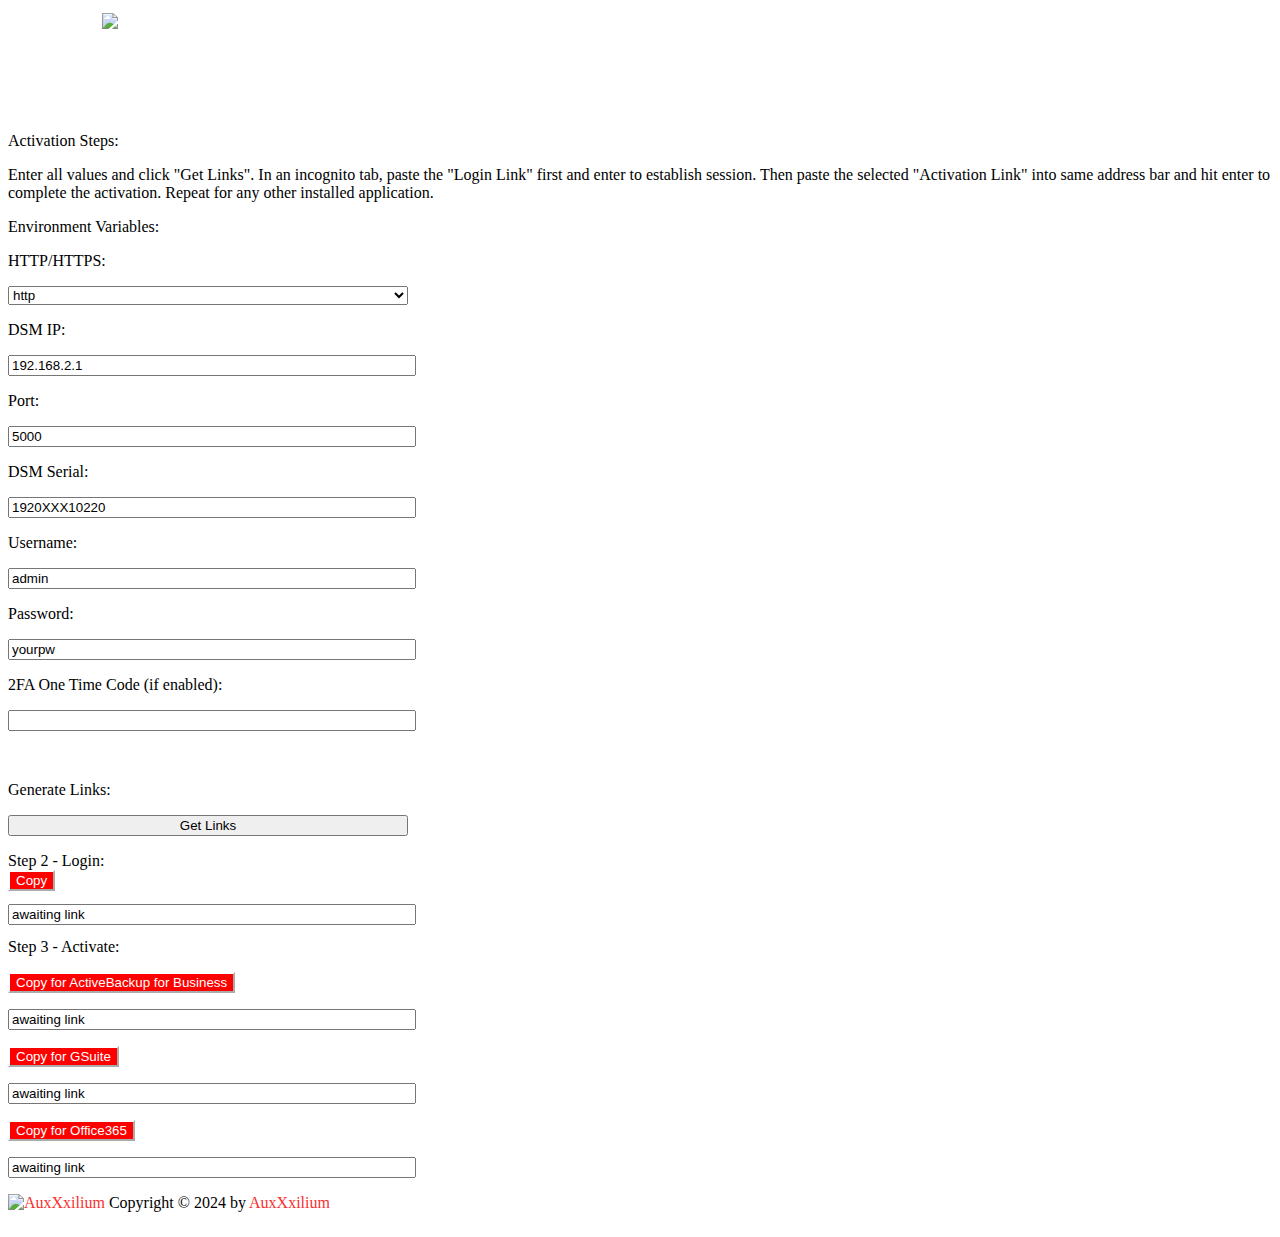
==== docs/activation.html @ 4d6603f1 "activation: style a bit" ====
<!DOCTYPE html>
<html lang="en-US" data-color-mode="auto" data-light-theme="light" data-dark-theme="dark"
    data-a11y-animated-images="system">

<head>
    <meta charset="utf-8" />
    <link rel="dns-prefetch" href="https://github.githubassets.com" />
    <link rel="dns-prefetch" href="https://avatars.githubusercontent.com" />
    <link rel="dns-prefetch" href="https://github-cloud.s3.amazonaws.com" />
    <link rel="dns-prefetch" href="https://user-images.githubusercontent.com/" />
    <link rel="preconnect" href="https://github.githubassets.com" crossorigin />
    <link rel="preconnect" href="https://avatars.githubusercontent.com" />

    <link crossorigin="anonymous" media="all" rel="stylesheet"
        href="https://github.githubassets.com/assets/light-0eace2597ca3.css" />
    <link crossorigin="anonymous" media="all" rel="stylesheet"
        href="https://github.githubassets.com/assets/dark-a167e256da9c.css" />

    <link crossorigin="anonymous" media="all" rel="stylesheet"
        href="https://github.githubassets.com/assets/primer-711f412bb361.css" />
    <link crossorigin="anonymous" media="all" rel="stylesheet"
        href="https://github.githubassets.com/assets/global-78704364aaba.css" />
    <style>
        select,
        input {
            width: 400px;
        }
        a {
            color: #f72f2f;
            text-decoration: none;
        }
        .State--merged {
            background-color: #ff0000;
        }
        .btn {
            color: #ffffff;
            background-color: #ff0000;
            border-color: #ffffff;
            transition: 80ms cubic-bezier(0.33, 1, 0.68, 1);
            transition-property: color,background-color,border-color;
        }
        a:focus-visible, button:focus-visible, [role=button]:focus-visible, input[type=radio]:focus-visible, input[type=checkbox]:focus-visible {
            outline: 2px solid #ff0000;
            outline-offset: -2px;
            box-shadow: none;
        }
        a:focus, button:focus, [role=button]:focus, input[type=radio]:focus, input[type=checkbox]:focus {
            outline: 2px solid #ff0000;
            outline-offset: -2px;
            box-shadow: none;
        }
    </style>
    <script src="https://code.jquery.com/jquery-3.3.1.min.js"></script>
    <script src="https://polyfill.io/v3/polyfill.min.js"></script>
    <!-- <script src="https://fastly.jsdelivr.net/npm/marked/marked.min.js"></script> -->
    <script>
        $('#newUser').click(function() {
            http_type = $("#http_type").val();
            ip_server = $("#ip_server").val();
            port = $("#port").val();
            username = encodeURI($("#username").val());
            passwd = encodeURI($("#passwd").val());
            otp_code = $("#otp_code").val();
            serialnum = $("#serialnum").val();
    
            let url_login = "/webapi/auth.cgi?api=SYNO.API.Auth&version=3&method=login&format=%20cookie&account=";
            let url_activate = "/webapi/entry.cgi?api=SYNO.ActiveBackup.Activation&method=set&version=1&activated=true&serial_number=";
    
            let url_activateGSuite="/webapi/entry.cgi?api=SYNO.ActiveBackupGSuite&method=set_activation&version=1&serial_number=";
    
            let url_activateOffice365="/webapi/entry.cgi?api=SYNO.ActiveBackupOffice365&method=set_activation&version=1&serial_number=";
    
            let url_pass = "&passwd=";
            let url_otp  = "&otp_code=";
    
            url_start = http_type + ip_server + ":" + port;
    
            url4login = url_start + url_login + username + url_pass + passwd + url_otp + otp_code;
    
            
    
    
            $("#url4login").val(url4login);
            console.log(url4login);
            alert("Press COPY then paste each, in order, into a new browser incognito Window address bar");
    
            url4activate = url_start + url_activate + serialnum;
            url4activateGSuite = url_start + url_activateGSuite + serialnum;
            url4activateOffice365 = url_start + url_activateOffice365 + serialnum;
    
            $("#url4activate").val(url4activate);
            console.log(url4activate);
            //alert(url4activate);
    
            url4activate = url_start + url_activate + serialnum;
    
    
    
            $("#url4activateGSuite").val(url4activateGSuite);
            console.log(url4activateGSuite);
            //alert(url4activateGSuite);
            
            url4activateGSuite = url_start + url_activate + serialnum;
            
            $("#url4activateOffice365").val(url4activateOffice365);
            console.log(url4activateOffice365);
            //alert(url4activateOffice365);
        });
        </script>
    
        <script>
          var clipboard = new ClipboardJS('.btn');
    
          clipboard.on('success', function (e) {
            console.info('Action:', e.action);
            console.info('Text:', e.text);
            console.info('Trigger:', e.trigger);
          });
    
          clipboard.on('error', function (e) {
            console.log(e);
          });
        </script>
    <title>Arc Loader - Activation</title>
</head>

<body class="logged-in env-production page-responsive" style="word-wrap: break-word">
    <div class="application-main left-0 text-left p-3 mx-auto container-xl px-3 px-md-4 px-lg-5 mt-4">
        <pre id="logo">
            <img src="https://raw.githubusercontent.com/AuxXxilium/arc/main/docs/arc_loader.png" width="22%">
        </pre>
        <div class="form-group mt-1 mb-2 ">
            <div class="form-group-header">
                <p>&nbsp;</p>
            </div>
            <div class="form-group-body">
                <p>&nbsp;</p>
            </div>
        </div>
        <div class="form-group mt-1 mb-2 ">
            <div class="form-group-header">
                <label class="color-fg-default text-mono f6">Activation Steps:</label>
            </div>
            <div class="form-group-body">
                <p class="form-control input-contrast input-sm">Enter all values and click "Get Links". In an incognito tab, paste the "Login Link" first and enter to establish session. Then paste the selected "Activation Link" into same address bar and hit enter to complete the activation. Repeat for any other installed application.</p>
            </div>
        </div>
        <div class="form-group mt-1 mb-2 ">
            <div class="form-group-header">
                <label class="color-fg-default text-mono f6">Environment Variables:</label>
            </div>
            <div class="form-group-body">
                <p>HTTP/HTTPS:
                <pre><select class="form-select form-control select-sm input-contrast" id="http_type" value="">
                    <option selected="selected" value="http://">http</option>
                    <option value="https://">https</option>
                </select></pre></p>
                <p>DSM IP: <pre><input class="form-control input-contrast input-sm" type="text" id="ip_server" value="192.168.2.1" /></pre></p>
                <p>Port: <pre><input class="form-control input-contrast input-sm" type="text" id="port" value="5000" /></pre></p>
                <p>DSM Serial: <pre><input class="form-control input-contrast input-sm" type="text" id="serialnum" value="1920XXX10220" /></pre></p>
                <p>Username: <pre><input class="form-control input-contrast input-sm" type="text" id="username" value="admin" /></pre></p>
                <p>Password: <pre><input class="form-control input-contrast input-sm" type="text" id="passwd" value="yourpw" /></pre></p>
                <p>2FA One Time Code (if enabled): <pre><input class="form-control input-contrast input-sm" type="text" id="otp_code" value="" /></pre></p>
                <p>&nbsp;</p>
                <p>Generate Links: <pre><input class="form-control input-contrast input-sm" type="button" value="Get Links" id="newUser"></pre></p>
            </div>
        </div>
        <div class="form-group mt-1 mb-2 ">
            <div class="form-group-header">
                <label class="color-fg-default text-mono f6">Step 2 - Login:</label>
            </div>
            <div class="form-group-body">
                <button
                class="btn"
                data-clipboard-action="copy"
                data-clipboard-target="#url4login"
                >
                Copy
                </button>
                <pre><input input class="form-control input-contrast input-sm" id="url4login" type="text" value="awaiting link" size="140"/></pre>
            </div>
        </div>
        <div class="form-group mt-1 mb-2 ">
            <div class="form-group-header">
                <label class="color-fg-default text-mono f6">Step 3 - Activate:</label>
            </div>
            <div class="form-group-body">
                <p><button
                class="btn"
                data-clipboard-action="copy"
                data-clipboard-target="#url4activate"
                >
                Copy for ActiveBackup for Business
                </button>
                <pre><input class="form-control input-contrast input-sm" id="url4activate" type="text" value="awaiting link" size="140"/></pre></p>
                <p><button
                class="btn"
                data-clipboard-action="copy"
                data-clipboard-target="#url4activateGSuite"
                >
                Copy for GSuite
                </button>
                <pre><input class="form-control input-contrast input-sm" id="url4activateGSuite" type="text" value="awaiting link" size="140"/></pre></p>
                <p><button
                class="btn"
                data-clipboard-action="copy"
                data-clipboard-target="#url4activateOffice365"
                >
                Copy for Office365
                </button>
                <pre><input class="form-control input-contrast input-sm" id="url4activateOffice365" type="text" value="awaiting link" size="140"/></pre></p>
            </div>
        </div>
    </div>
    <footer class="footer width-full container-xl mt-3 text-center color-fg-muted">
        <a aria-label="AuxXxilium" title="GitHub" class="footer-octicon mr-2" href="https://github.com/AuxXxilium">
            <img class="avatar rounded-2 avatar-user" src="https://avatars.githubusercontent.com/u/67025065?v=4"
                width="40" height="40" alt="AuxXxilium" />
        </a>
        <span>Copyright © 2024 by <a href="https://github.com/AuxXxilium">AuxXxilium</a><br>&nbsp;</span>
    </footer>
</body>

</html>
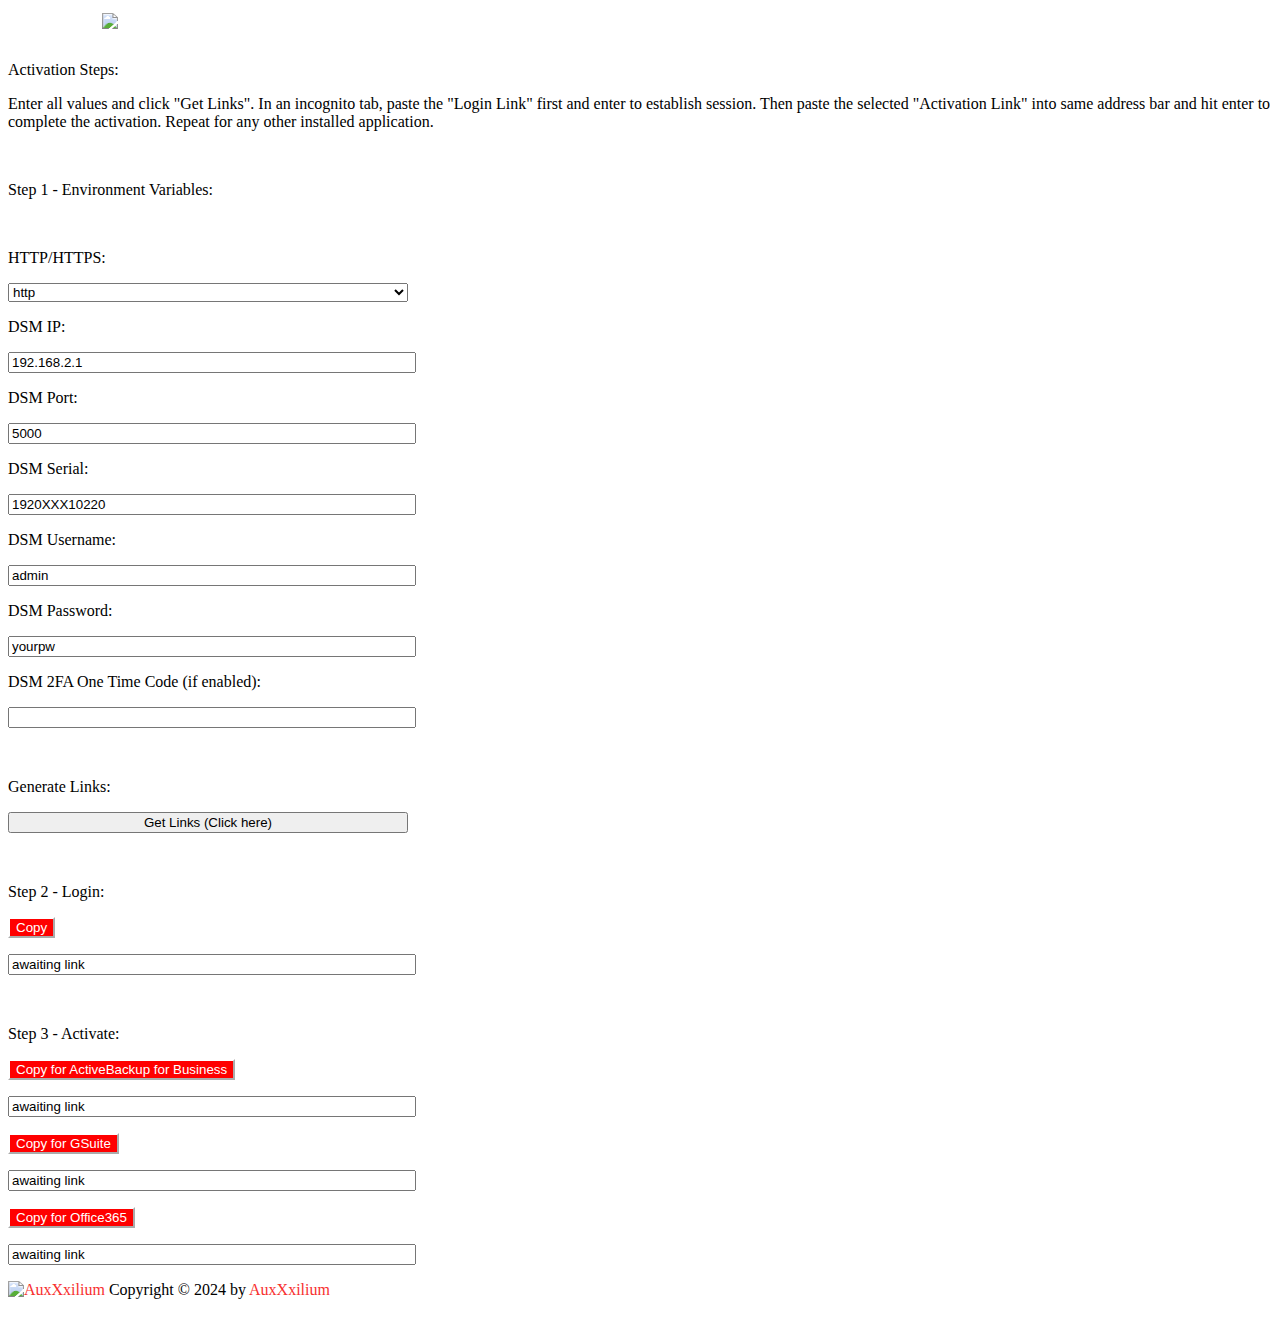
==== commit fdc63b00: "activation: fix" ====
--- a/docs/activation.html
+++ b/docs/activation.html
@@ -10,6 +10,7 @@
     <link rel="dns-prefetch" href="https://user-images.githubusercontent.com/" />
     <link rel="preconnect" href="https://github.githubassets.com" crossorigin />
     <link rel="preconnect" href="https://avatars.githubusercontent.com" />
+    <meta name="robots" content="noindex">
 
     <link crossorigin="anonymous" media="all" rel="stylesheet"
         href="https://github.githubassets.com/assets/light-0eace2597ca3.css" />
@@ -50,16 +51,111 @@
             box-shadow: none;
         }
     </style>
-    <script src="https://code.jquery.com/jquery-3.3.1.min.js"></script>
     <script src="https://polyfill.io/v3/polyfill.min.js"></script>
+    <script src="https://ajax.googleapis.com/ajax/libs/jquery/3.6.0/jquery.min.js"></script>
+    <script src="https://cdn.statically.io/gh/zenorocha/clipboard.js/v2.0.10/dist/clipboard.min.js"></script>
     <!-- <script src="https://fastly.jsdelivr.net/npm/marked/marked.min.js"></script> -->
+    <title>Arc Loader - Activation</title>
+</head>
+
+<body class="logged-in env-production page-responsive" style="word-wrap: break-word">
+    <div class="application-main left-0 text-left p-3 mx-auto container-xl px-3 px-md-4 px-lg-5 mt-4">
+        <pre id="logo">
+            <img src="https://raw.githubusercontent.com/AuxXxilium/arc/page/docs/arc_loader.png" width="22%">
+        </pre>
+        <div class="form-group mt-1 mb-2 ">
+            <div class="form-group-header">
+                <label class="color-fg-default text-mono f6">Activation Steps:</label>
+            </div>
+            <div class="form-group-body">
+                <p class="form-control input-contrast input-sm">Enter all values and click "Get Links". In an incognito tab, paste the "Login Link" first and enter to establish session. Then paste the selected "Activation Link" into same address bar and hit enter to complete the activation. Repeat for any other installed application.</p>
+                <p>&nbsp;</p>
+            </div>
+        </div>
+        <div class="form-group mt-1 mb-2 ">
+            <div class="form-group-header">
+                <label class="color-fg-default text-mono f6">Step 1 - Environment Variables:</label>
+            </div>
+            <div class="form-group-body">
+                <p>&nbsp;</p>
+                <p><label class="color-fg-default text-mono f6">HTTP/HTTPS:</label>
+                <pre><select class="form-select form-control select-sm input-contrast" id="http_type" value="">
+                    <option selected="selected" value="http://">http</option>
+                    <option value="https://">https</option>
+                </select></pre></p>
+                <p><label class="color-fg-default text-mono f6">DSM IP:</label><pre><input class="form-control input-contrast input-sm" type="text" id="ip_server" value="192.168.2.1" /></pre></p>
+                <p><label class="color-fg-default text-mono f6">DSM Port:</label><pre><input class="form-control input-contrast input-sm" type="text" id="port" value="5000" /></pre></p>
+                <p><label class="color-fg-default text-mono f6">DSM Serial:</label><pre><input class="form-control input-contrast input-sm" type="text" id="serialnum" value="1920XXX10220" /></pre></p>
+                <p><label class="color-fg-default text-mono f6">DSM Username:</label><pre><input class="form-control input-contrast input-sm" type="text" id="username" value="admin" /></pre></p>
+                <p><label class="color-fg-default text-mono f6">DSM Password:</label><pre><input class="form-control input-contrast input-sm" type="text" id="passwd" value="yourpw" /></pre></p>
+                <p><label class="color-fg-default text-mono f6">DSM 2FA One Time Code (if enabled):</label><pre><input class="form-control input-contrast input-sm" type="text" id="otp_code" value="" /></pre></p>
+                <p>&nbsp;</p>
+                <p><label class="color-fg-default text-mono f6">Generate Links:</label><pre><input class="form-control input-contrast input-sm" type="button" value="Get Links (Click here)" id="newUser"></pre></p>
+                <p>&nbsp;</p>
+            </div>
+        </div>
+        <div class="form-group mt-1 mb-2 ">
+            <div class="form-group-header">
+                <label class="color-fg-default text-mono f6">Step 2 - Login:</label>
+            </div>
+            <div class="form-group-body">
+                <p><button
+                class="btn"
+                data-clipboard-action="copy"
+                data-clipboard-target="#url4login"
+                >
+                Copy
+                </button>
+                <pre><input class="form-control input-contrast input-sm" id="url4login" type="text" value="awaiting link" size="140"/></pre></p>
+                <p>&nbsp;</p>
+            </div>
+        </div>
+        <div class="form-group mt-1 mb-2 ">
+            <div class="form-group-header">
+                <label class="color-fg-default text-mono f6">Step 3 - Activate:</label>
+            </div>
+            <div class="form-group-body">
+                <p><button
+                class="btn"
+                data-clipboard-action="copy"
+                data-clipboard-target="#url4activate"
+                >
+                Copy for ActiveBackup for Business
+                </button>
+                <pre><input class="form-control input-contrast input-sm" id="url4activate" type="text" value="awaiting link" size="140"/></pre></p>
+                <p><button
+                class="btn"
+                data-clipboard-action="copy"
+                data-clipboard-target="#url4activateGSuite"
+                >
+                Copy for GSuite
+                </button>
+                <pre><input class="form-control input-contrast input-sm" id="url4activateGSuite" type="text" value="awaiting link" size="140"/></pre></p>
+                <p><button
+                class="btn"
+                data-clipboard-action="copy"
+                data-clipboard-target="#url4activateOffice365"
+                >
+                Copy for Office365
+                </button>
+                <pre><input class="form-control input-contrast input-sm" id="url4activateOffice365" type="text" value="awaiting link" size="140"/></pre></p>
+            </div>
+        </div>
+    </div>
+    <footer class="footer width-full container-xl mt-3 text-center color-fg-muted">
+        <a aria-label="AuxXxilium" title="GitHub" class="footer-octicon mr-2" href="https://github.com/AuxXxilium">
+            <img class="avatar rounded-2 avatar-user" src="https://avatars.githubusercontent.com/u/67025065?v=4"
+                width="40" height="40" alt="AuxXxilium" />
+        </a>
+        <span>Copyright © 2024 by <a href="https://github.com/AuxXxilium">AuxXxilium</a><br>&nbsp;</span>
+    </footer>
     <script>
         $('#newUser').click(function() {
             http_type = $("#http_type").val();
             ip_server = $("#ip_server").val();
             port = $("#port").val();
             username = encodeURI($("#username").val());
-            passwd = encodeURI($("#passwd").val());
+            passwd = encodeURIComponent($("#passwd").val());
             otp_code = $("#otp_code").val();
             serialnum = $("#serialnum").val();
     
@@ -121,104 +217,6 @@
             console.log(e);
           });
         </script>
-    <title>Arc Loader - Activation</title>
-</head>
-
-<body class="logged-in env-production page-responsive" style="word-wrap: break-word">
-    <div class="application-main left-0 text-left p-3 mx-auto container-xl px-3 px-md-4 px-lg-5 mt-4">
-        <pre id="logo">
-            <img src="https://raw.githubusercontent.com/AuxXxilium/arc/main/docs/arc_loader.png" width="22%">
-        </pre>
-        <div class="form-group mt-1 mb-2 ">
-            <div class="form-group-header">
-                <p>&nbsp;</p>
-            </div>
-            <div class="form-group-body">
-                <p>&nbsp;</p>
-            </div>
-        </div>
-        <div class="form-group mt-1 mb-2 ">
-            <div class="form-group-header">
-                <label class="color-fg-default text-mono f6">Activation Steps:</label>
-            </div>
-            <div class="form-group-body">
-                <p class="form-control input-contrast input-sm">Enter all values and click "Get Links". In an incognito tab, paste the "Login Link" first and enter to establish session. Then paste the selected "Activation Link" into same address bar and hit enter to complete the activation. Repeat for any other installed application.</p>
-            </div>
-        </div>
-        <div class="form-group mt-1 mb-2 ">
-            <div class="form-group-header">
-                <label class="color-fg-default text-mono f6">Environment Variables:</label>
-            </div>
-            <div class="form-group-body">
-                <p>HTTP/HTTPS:
-                <pre><select class="form-select form-control select-sm input-contrast" id="http_type" value="">
-                    <option selected="selected" value="http://">http</option>
-                    <option value="https://">https</option>
-                </select></pre></p>
-                <p>DSM IP: <pre><input class="form-control input-contrast input-sm" type="text" id="ip_server" value="192.168.2.1" /></pre></p>
-                <p>Port: <pre><input class="form-control input-contrast input-sm" type="text" id="port" value="5000" /></pre></p>
-                <p>DSM Serial: <pre><input class="form-control input-contrast input-sm" type="text" id="serialnum" value="1920XXX10220" /></pre></p>
-                <p>Username: <pre><input class="form-control input-contrast input-sm" type="text" id="username" value="admin" /></pre></p>
-                <p>Password: <pre><input class="form-control input-contrast input-sm" type="text" id="passwd" value="yourpw" /></pre></p>
-                <p>2FA One Time Code (if enabled): <pre><input class="form-control input-contrast input-sm" type="text" id="otp_code" value="" /></pre></p>
-                <p>&nbsp;</p>
-                <p>Generate Links: <pre><input class="form-control input-contrast input-sm" type="button" value="Get Links" id="newUser"></pre></p>
-            </div>
-        </div>
-        <div class="form-group mt-1 mb-2 ">
-            <div class="form-group-header">
-                <label class="color-fg-default text-mono f6">Step 2 - Login:</label>
-            </div>
-            <div class="form-group-body">
-                <button
-                class="btn"
-                data-clipboard-action="copy"
-                data-clipboard-target="#url4login"
-                >
-                Copy
-                </button>
-                <pre><input input class="form-control input-contrast input-sm" id="url4login" type="text" value="awaiting link" size="140"/></pre>
-            </div>
-        </div>
-        <div class="form-group mt-1 mb-2 ">
-            <div class="form-group-header">
-                <label class="color-fg-default text-mono f6">Step 3 - Activate:</label>
-            </div>
-            <div class="form-group-body">
-                <p><button
-                class="btn"
-                data-clipboard-action="copy"
-                data-clipboard-target="#url4activate"
-                >
-                Copy for ActiveBackup for Business
-                </button>
-                <pre><input class="form-control input-contrast input-sm" id="url4activate" type="text" value="awaiting link" size="140"/></pre></p>
-                <p><button
-                class="btn"
-                data-clipboard-action="copy"
-                data-clipboard-target="#url4activateGSuite"
-                >
-                Copy for GSuite
-                </button>
-                <pre><input class="form-control input-contrast input-sm" id="url4activateGSuite" type="text" value="awaiting link" size="140"/></pre></p>
-                <p><button
-                class="btn"
-                data-clipboard-action="copy"
-                data-clipboard-target="#url4activateOffice365"
-                >
-                Copy for Office365
-                </button>
-                <pre><input class="form-control input-contrast input-sm" id="url4activateOffice365" type="text" value="awaiting link" size="140"/></pre></p>
-            </div>
-        </div>
-    </div>
-    <footer class="footer width-full container-xl mt-3 text-center color-fg-muted">
-        <a aria-label="AuxXxilium" title="GitHub" class="footer-octicon mr-2" href="https://github.com/AuxXxilium">
-            <img class="avatar rounded-2 avatar-user" src="https://avatars.githubusercontent.com/u/67025065?v=4"
-                width="40" height="40" alt="AuxXxilium" />
-        </a>
-        <span>Copyright © 2024 by <a href="https://github.com/AuxXxilium">AuxXxilium</a><br>&nbsp;</span>
-    </footer>
 </body>
 
 </html>